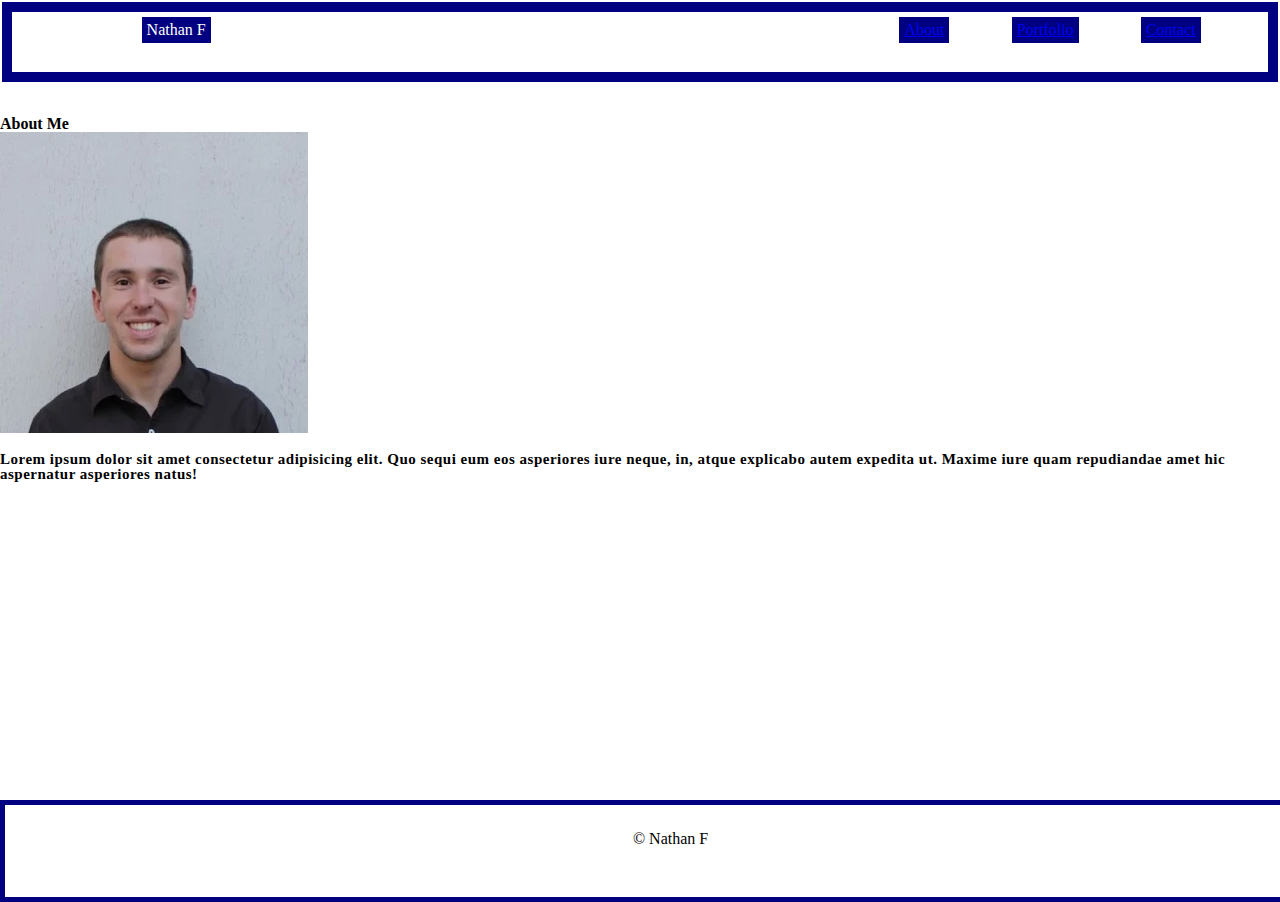
==== index.html @ 148f21dd "adding files" ====
<!DOCTYPE html>
<html>

<head>
    <meta charset="utf-8">
    <meta name="author" content="MT">
    <meta name="robots" content="noindex, nofollow">
    <title>Assignment 1</title>
    <link rel="stylesheet" type="text/css" href="css/reset.css">
    <link rel="stylesheet" type="text/css" href="css/Unsemantic-grid-responsive-tablet-no-ie7.css">
    <link rel="stylesheet" type="text/css" href="css/master.css">
</head>
<div id="page-container">

    <header>
        <div class="Header1">
            Nathan F</div>
        <nav>
            <ul>
                <li><a href="contact.html">Contact </a></li>
                <li><a href="portfolio.html">Portfolio </a></li>
                <li><a href="index.html">About </a></li>
            </ul>
        </nav>


    </header>
    <br>
    <br>

    <body>
        <h1>About Me </h1>
        <div id="ContentWrapper">
            <img src="images/Picture.png" alt="picture">
            <br>
            <br>
            <p> Lorem ipsum dolor sit amet consectetur adipisicing elit. Quo sequi eum eos asperiores iure neque, in, atque explicabo autem expedita ut. Maxime iure quam repudiandae amet hic aspernatur asperiores natus!</p>


            <div id="content-wrap">
            </div>
            <footer> &copy Nathan F</footer>

        </div>
    </body>

</div>








</html>
---- css/master.css ----
html {
    background-color:
}

.Header1 {
    float: left;
    color: white;
    margin-left: 10%;
    padding: 5px;
    background-color: navy;
}

li {
    display: inline;
    float: right;
    margin-right: 5%;
    padding: 5px;
    background-color: navy;
    color: white;
}

header {
    background-color: white;
    height: 50px;
    margin: 2px;
    border-style: solid;
    border-width: 10px;
    border-color: navy;
    padding: 5px;
}

contentWrapper {
    height: 960px;
}

#page-container {
    position: relative;
    min-height: 100vh;
}

#content-wrap {
    padding-bottom: 2.5rem;
}

img {
    filter: drop-shadow(2px);
}

p {
    font-family: Georgia, 'Times New Roman', Times, serif;
    font-size: 15px;
    font-weight: bold;
    letter-spacing: .5px;
}

footer {
    position: absolute;
    bottom: 0;
    width: 100%;
    height: 4.5%;
    text-align: center;
    text-align-last: center;
    border-style: solid;
    border-width: 5px;
    border-color: navy;
    padding: 2%;
}

a:visited {
    color: red;
}

a:hover {
    color: hotpink;
}
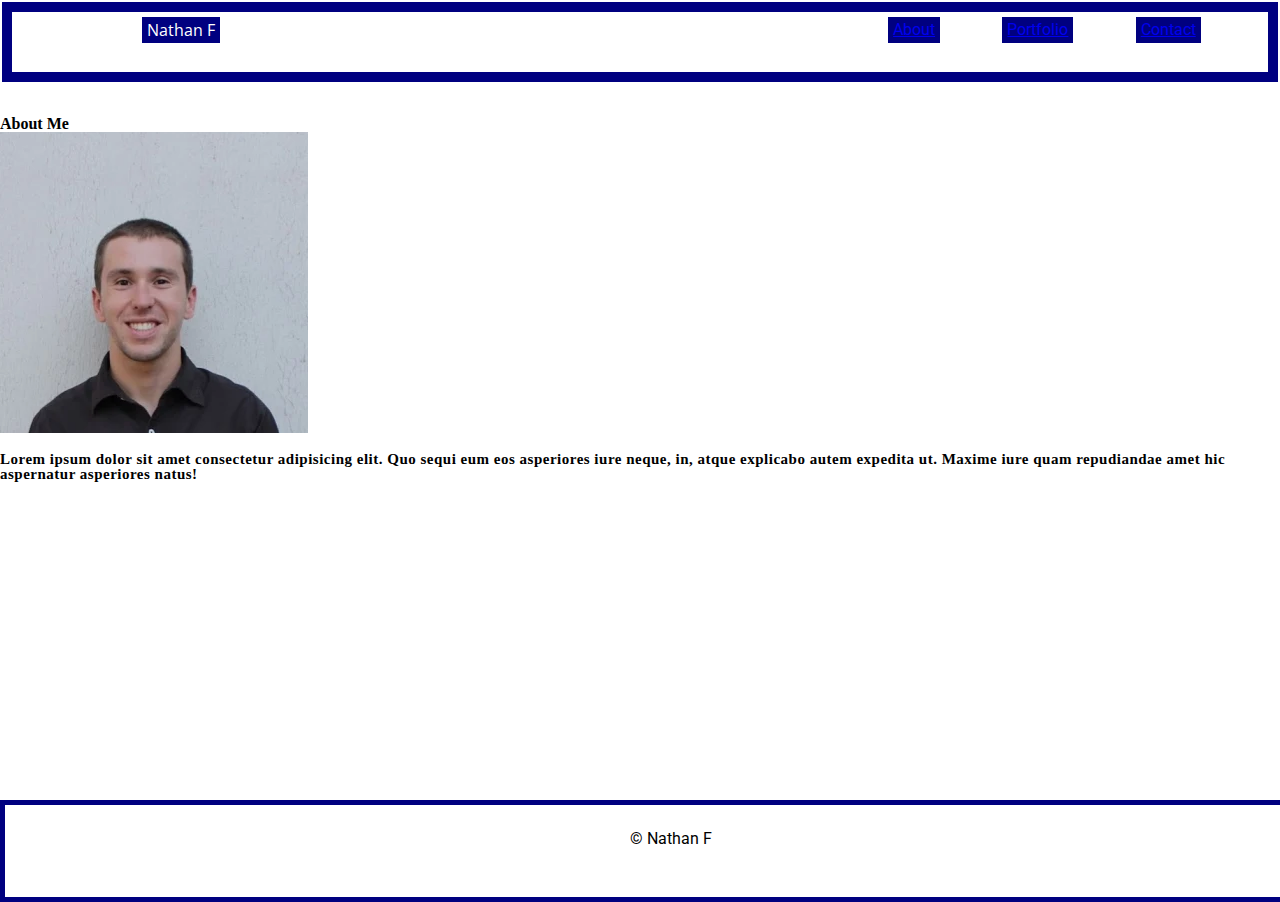
==== commit 5c27b3cb: "updated files add" ====
--- a/index.html
+++ b/index.html
@@ -6,6 +6,8 @@
     <meta name="author" content="MT">
     <meta name="robots" content="noindex, nofollow">
     <title>Assignment 1</title>
+    <link href="https://fonts.googleapis.com/css?family=Open+Sans&display=swap" rel="stylesheet">
+    <link href="https://fonts.googleapis.com/css?family=Roboto&display=swap" rel="stylesheet">
     <link rel="stylesheet" type="text/css" href="css/reset.css">
     <link rel="stylesheet" type="text/css" href="css/Unsemantic-grid-responsive-tablet-no-ie7.css">
     <link rel="stylesheet" type="text/css" href="css/master.css">
@@ -17,8 +19,8 @@
             Nathan F</div>
         <nav>
             <ul>
-                <li><a href="contact.html">Contact </a></li>
-                <li><a href="portfolio.html">Portfolio </a></li>
+                <li><a href="contact.html" target="_blank">Contact </a></li>
+                <li><a href="portfolio.html" target="_blank">Portfolio </a></li>
                 <li><a href="index.html">About </a></li>
             </ul>
         </nav>
--- a/css/master.css
+++ b/css/master.css
@@ -11,12 +11,12 @@
 }
 
 li {
-    display: inline;
     float: right;
     margin-right: 5%;
     padding: 5px;
     background-color: navy;
     color: white;
+    font-family: 'Roboto';
 }
 
 header {
@@ -27,6 +27,7 @@
     border-width: 10px;
     border-color: navy;
     padding: 5px;
+    font-family: 'Open Sans', sans-serif;
 }
 
 contentWrapper {
@@ -64,6 +65,7 @@
     border-width: 5px;
     border-color: navy;
     padding: 2%;
+    font-family: 'Roboto', sans-serif;
 }
 
 a:visited {
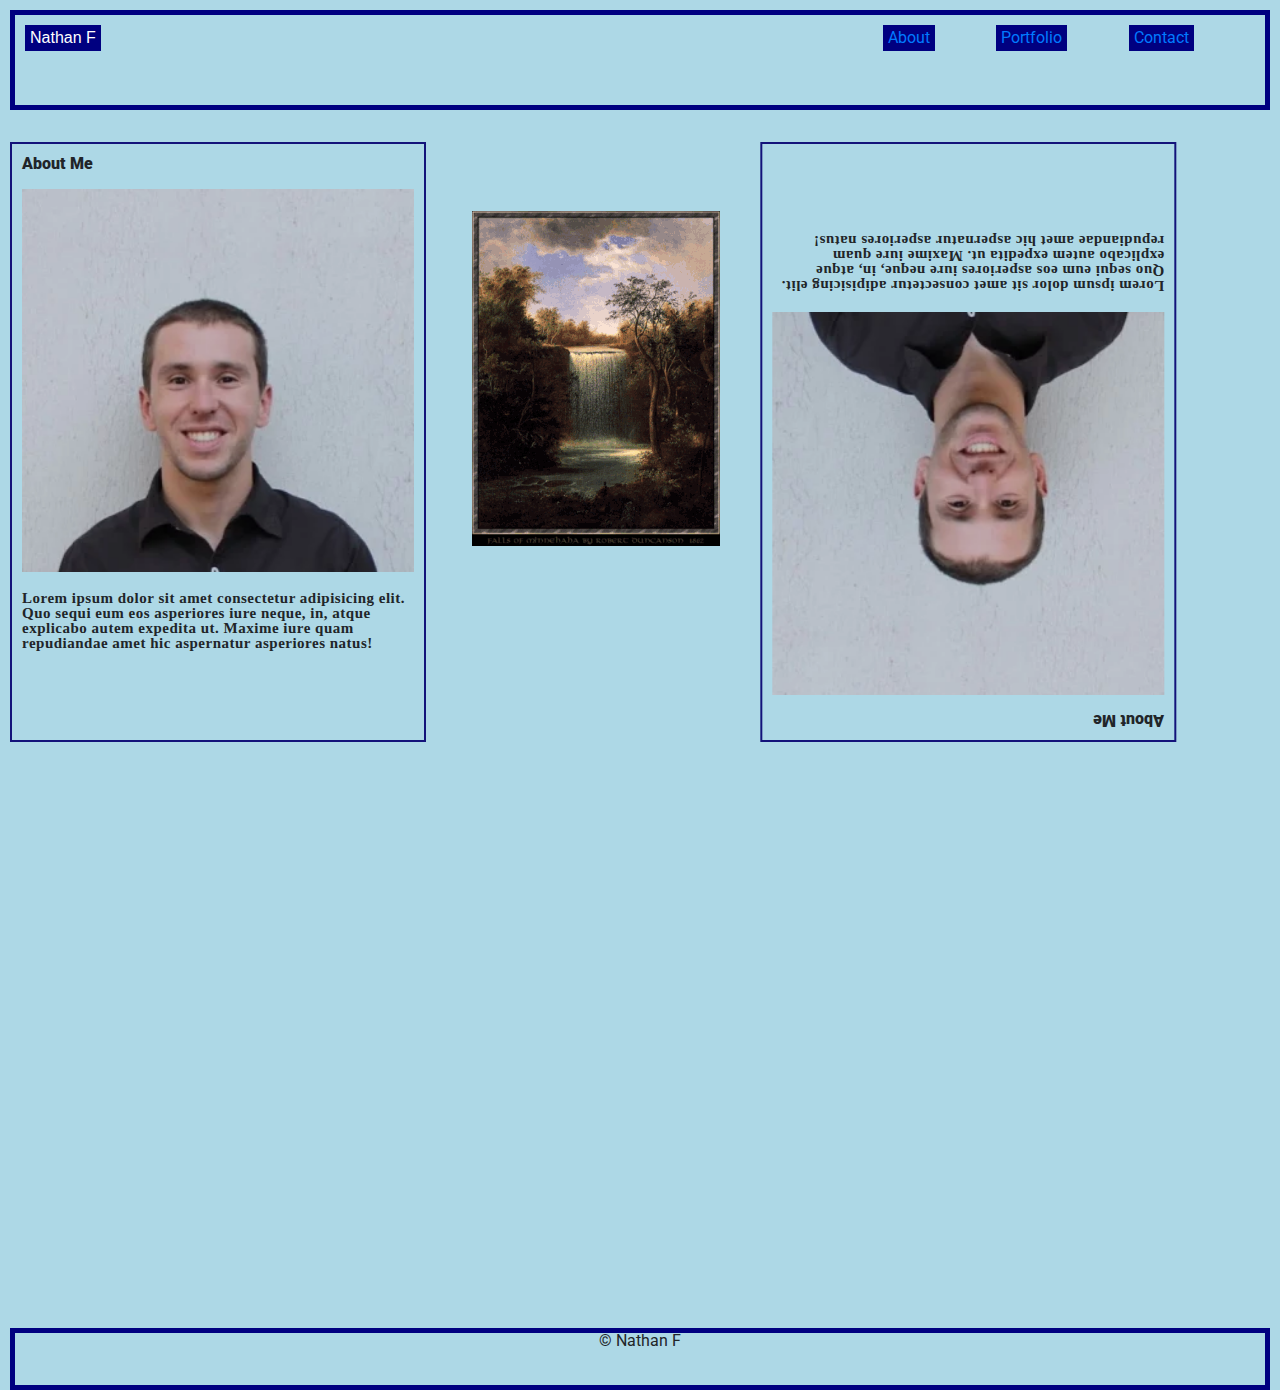
==== commit 988c549d: "updating files" ====
--- a/index.html
+++ b/index.html
@@ -6,7 +6,7 @@
     <meta name="author" content="MT">
     <meta name="robots" content="noindex, nofollow">
     <title>Assignment 1</title>
-    <link href="https://fonts.googleapis.com/css?family=Open+Sans&display=swap" rel="stylesheet">
+    <link href="https://stackpath.bootstrapcdn.com/bootstrap/4.3.1/css/bootstrap.min.css" <link href="https://fonts.googleapis.com/css?family=Open+Sans&display=swap" rel="stylesheet">
     <link href="https://fonts.googleapis.com/css?family=Roboto&display=swap" rel="stylesheet">
     <link rel="stylesheet" type="text/css" href="css/reset.css">
     <link rel="stylesheet" type="text/css" href="css/Unsemantic-grid-responsive-tablet-no-ie7.css">
@@ -30,29 +30,45 @@
     <br>
     <br>
 
-    <body>
-        <h1>About Me </h1>
-        <div id="ContentWrapper">
-            <img src="images/Picture.png" alt="picture">
-            <br>
-            <br>
-            <p> Lorem ipsum dolor sit amet consectetur adipisicing elit. Quo sequi eum eos asperiores iure neque, in, atque explicabo autem expedita ut. Maxime iure quam repudiandae amet hic aspernatur asperiores natus!</p>
 
+    <div id="bodyWrapper">
 
-            <div id="content-wrap">
+        <body>
+            <div id="pageWrapperLeft">
+                <h1>About Me </h1>
+                <br>
+                <div id="ContentWrapper">
+                    <img id="me" src="images/Picture.png" alt="picture">
+                    <br>
+                    <br>
+                    <p> Lorem ipsum dolor sit amet consectetur adipisicing elit. Quo sequi eum eos asperiores iure neque, in, atque explicabo autem expedita ut. Maxime iure quam repudiandae amet hic aspernatur asperiores natus!</p>
+                    <div id="waterFall"> <img src="images/waterfall.gif" alt="waterfall">
+                    </div>
+
+                </div>
+
             </div>
-            <footer> &copy Nathan F</footer>
 
-        </div>
-    </body>
-
-</div>
+            <div id="pageWrapperRight">
+                <h1>About Me </h1>
+                <br>
+                <img id="me2" src="images/Picture.png" alt="picture">
+                <br>
+                <br>
+                <p> Lorem ipsum dolor sit amet consectetur adipisicing elit. Quo sequi eum eos asperiores iure neque, in, atque explicabo autem expedita ut. Maxime iure quam repudiandae amet hic aspernatur asperiores natus!</p>
 
 
 
+                <br>
+            </div>
+            <br>
+            <br>
+            <br>
+            <footer> &copy Nathan F </footer>
 
-
-
-
+    </div>
+    </body>
+</div>
+</div>
 
 </html>--- a/css/master.css
+++ b/css/master.css
@@ -1,11 +1,14 @@
 html {
-    background-color:
+    background-color: lightblue;
+}
+
+#page-container {
+    margin: 10px;
 }
 
 .Header1 {
     float: left;
     color: white;
-    margin-left: 10%;
     padding: 5px;
     background-color: navy;
 }
@@ -20,31 +23,47 @@
 }
 
 header {
-    background-color: white;
-    height: 50px;
-    margin: 2px;
+    background-image: url("BlueSkies_Header.png");
+    height: 100px;
     border-style: solid;
-    border-width: 10px;
+    border-width: 5px;
     border-color: navy;
-    padding: 5px;
+    text-align: center;
+    padding-top: 30px;
+    padding: 10px;
     font-family: 'Open Sans', sans-serif;
 }
 
-contentWrapper {
-    height: 960px;
+body {
+    height: 100vh;
+}
+
+#pageWrapperLeft {
+    height: 600px;
+    padding: 10px;
+    border-color: rgb(19, 19, 122);
+    border-width: 2px;
+    border-style: solid;
+    width: 33%;
 }
 
 #page-container {
-    position: relative;
+    position: sticky;
     min-height: 100vh;
 }
 
-#content-wrap {
-    padding-bottom: 2.5rem;
+h1 {
+    font-weight: 900;
 }
 
-img {
+#me {
     filter: drop-shadow(2px);
+    width: 100%;
+}
+
+#me2 {
+    filter: drop-shadow(2px);
+    width: 100%;
 }
 
 p {
@@ -52,6 +71,27 @@
     font-size: 15px;
     font-weight: bold;
     letter-spacing: .5px;
+}
+
+#waterFall {
+    position: relative;
+    top: -440px;
+    left: 450px;
+    width: 33%;
+}
+
+#pageWrapperRight {
+    transform: rotate(180deg);
+    transform-origin: 20% 40%;
+    position: relative;
+    bottom: 480px;
+    left: 1000px;
+    height: 600px;
+    padding: 10px;
+    border-color: rgb(19, 19, 122);
+    border-width: 2px;
+    border-style: solid;
+    width: 33%;
 }
 
 footer {
@@ -64,8 +104,8 @@
     border-style: solid;
     border-width: 5px;
     border-color: navy;
-    padding: 2%;
     font-family: 'Roboto', sans-serif;
+    margin-top: 50px;
 }
 
 a:visited {
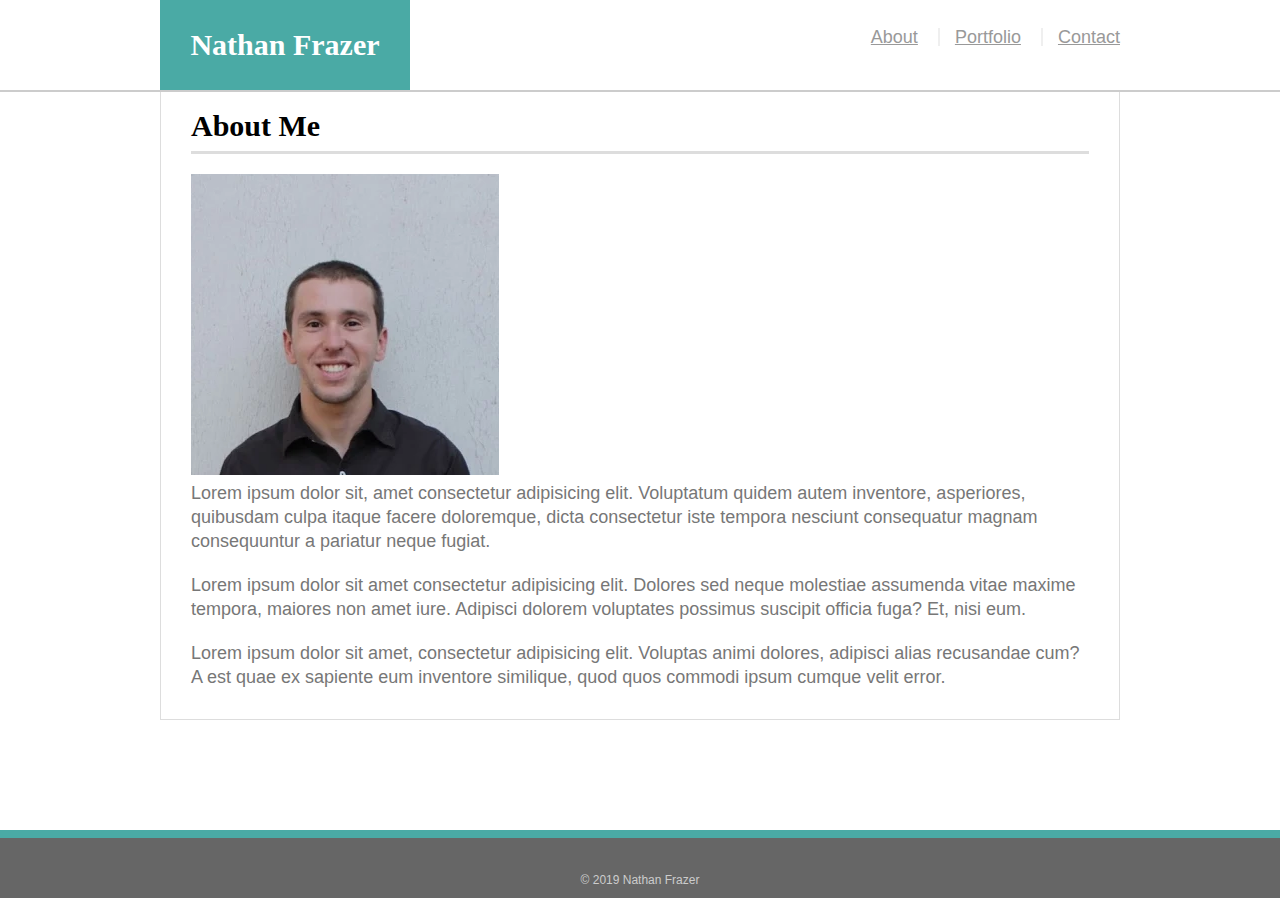
==== commit 8f298eed: "adding updated files" ====
--- a/index.html
+++ b/index.html
@@ -1,74 +1,40 @@
 <!DOCTYPE html>
-<html>
+<html lang="en-us">
 
 <head>
-    <meta charset="utf-8">
-    <meta name="author" content="MT">
-    <meta name="robots" content="noindex, nofollow">
-    <title>Assignment 1</title>
-    <link href="https://stackpath.bootstrapcdn.com/bootstrap/4.3.1/css/bootstrap.min.css" <link href="https://fonts.googleapis.com/css?family=Open+Sans&display=swap" rel="stylesheet">
-    <link href="https://fonts.googleapis.com/css?family=Roboto&display=swap" rel="stylesheet">
+    <meta charset="UTF-8">
+    <title>About | Nathan Frazer</title>
     <link rel="stylesheet" type="text/css" href="css/reset.css">
-    <link rel="stylesheet" type="text/css" href="css/Unsemantic-grid-responsive-tablet-no-ie7.css">
     <link rel="stylesheet" type="text/css" href="css/master.css">
 </head>
-<div id="page-container">
 
-    <header>
-        <div class="Header1">
-            Nathan F</div>
-        <nav>
-            <ul>
-                <li><a href="contact.html" target="_blank">Contact </a></li>
-                <li><a href="portfolio.html" target="_blank">Portfolio </a></li>
-                <li><a href="index.html">About </a></li>
-            </ul>
-        </nav>
+<body>
+    <header id="masthead">
+        <div class="container">
+            <a href="index.html" target="_blank" id="logo">Nathan Frazer</a>
+            <nav>
+                <a href="index.html" target="_blank">About</a>
+                <a href="portfolio.html" target="_blank">Portfolio</a>
+                <a href="contact.html" target="_blank">Contact</a>
+            </nav>
+        </div>
+    </header>
 
+    <div id="main-container" class="container">
+        <section class="main-section">
+            <h1>About Me</h1>
+            <img src="images/Picture.png" class="me-image" alt="Nathan Frazer">
+            <p>Lorem ipsum dolor sit, amet consectetur adipisicing elit. Voluptatum quidem autem inventore, asperiores, quibusdam culpa itaque facere doloremque, dicta consectetur iste tempora nesciunt consequatur magnam consequuntur a pariatur neque fugiat.</p>
+            <p>Lorem ipsum dolor sit amet consectetur adipisicing elit. Dolores sed neque molestiae assumenda vitae maxime tempora, maiores non amet iure. Adipisci dolorem voluptates possimus suscipit officia fuga? Et, nisi eum.</p>
+            <p> Lorem ipsum dolor sit amet, consectetur adipisicing elit. Voluptas animi dolores, adipisci alias recusandae cum? A est quae ex sapiente eum inventore similique, quod quos commodi ipsum cumque velit error.</p>
+        </section>
+    </div>
 
-    </header>
-    <br>
-    <br>
-
-
-    <div id="bodyWrapper">
-
-        <body>
-            <div id="pageWrapperLeft">
-                <h1>About Me </h1>
-                <br>
-                <div id="ContentWrapper">
-                    <img id="me" src="images/Picture.png" alt="picture">
-                    <br>
-                    <br>
-                    <p> Lorem ipsum dolor sit amet consectetur adipisicing elit. Quo sequi eum eos asperiores iure neque, in, atque explicabo autem expedita ut. Maxime iure quam repudiandae amet hic aspernatur asperiores natus!</p>
-                    <div id="waterFall"> <img src="images/waterfall.gif" alt="waterfall">
-                    </div>
-
-                </div>
-
-            </div>
-
-            <div id="pageWrapperRight">
-                <h1>About Me </h1>
-                <br>
-                <img id="me2" src="images/Picture.png" alt="picture">
-                <br>
-                <br>
-                <p> Lorem ipsum dolor sit amet consectetur adipisicing elit. Quo sequi eum eos asperiores iure neque, in, atque explicabo autem expedita ut. Maxime iure quam repudiandae amet hic aspernatur asperiores natus!</p>
-
-
-
-                <br>
-            </div>
-            <br>
-            <br>
-            <br>
-            <footer> &copy Nathan F </footer>
-
-    </div>
-    </body>
-</div>
-</div>
+    <footer>
+        <div class="container">
+            &copy 2019 Nathan Frazer
+        </div>
+    </footer>
+</body>
 
 </html>--- a/css/master.css
+++ b/css/master.css
@@ -1,116 +1,136 @@
-html {
-    background-color: lightblue;
+body {
+    font-family: Arial, Helvetica, sans-serif;
+    font-size: 18px;
+    line-height: 24px;
+    color: #777777;
 }
 
-#page-container {
-    margin: 10px;
+* {
+    box-sizing: border-box;
 }
 
-.Header1 {
-    float: left;
-    color: white;
-    padding: 5px;
-    background-color: navy;
+.container {
+    width: 100%;
+    max-width: 960px;
+    margin: 0 auto;
+    clear: both;
 }
 
-li {
-    float: right;
-    margin-right: 5%;
-    padding: 5px;
-    background-color: navy;
-    color: white;
-    font-family: 'Roboto';
+h1,
+h2,
+h3,
+p {
+    margin-bottom: 20px;
 }
 
-header {
-    background-image: url("BlueSkies_Header.png");
-    height: 100px;
-    border-style: solid;
-    border-width: 5px;
-    border-color: navy;
-    text-align: center;
-    padding-top: 30px;
-    padding: 10px;
-    font-family: 'Open Sans', sans-serif;
+p:last-child {
+    margin-bottom: 0;
 }
 
-body {
-    height: 100vh;
-}
-
-#pageWrapperLeft {
-    height: 600px;
-    padding: 10px;
-    border-color: rgb(19, 19, 122);
-    border-width: 2px;
-    border-style: solid;
-    width: 33%;
-}
-
-#page-container {
-    position: sticky;
-    min-height: 100vh;
+h1,
+h2,
+h3 {
+    font-family: Georgia, Times, "Times New Roman", serif;
+    font-weight: 700;
+    color: #4aaaa5;
 }
 
 h1 {
-    font-weight: 900;
+    clear: both;
+    font-size: 30px;
+    line-height: 50px;
+    border-bottom: 3px solid #dddddd;
+    color: black;
+    margin-top: 70px;
 }
 
-#me {
-    filter: drop-shadow(2px);
-    width: 100%;
+h2,
+h3 {
+    font-size: 22px;
 }
 
-#me2 {
-    filter: drop-shadow(2px);
+#masthead {
+    position: fixed;
+    z-index: 99;
     width: 100%;
+    margin: 0 0 30px;
+    overflow: auto;
+    color: #ffffff;
+    background: #ffffff;
+    border-bottom: 2px solid #cccccc;
 }
 
-p {
+#logo {
+    float: left;
+    width: 250px;
+    height: 90px;
     font-family: Georgia, 'Times New Roman', Times, serif;
-    font-size: 15px;
-    font-weight: bold;
-    letter-spacing: .5px;
+    font-size: 30px;
+    font-weight: 700;
+    line-height: 90px;
+    color: #ffffff;
+    background: #4aaaa5;
+    text-align: center;
+    text-decoration: none;
 }
 
-#waterFall {
-    position: relative;
-    top: -440px;
-    left: 450px;
-    width: 33%;
+nav {
+    float: right;
+    margin-top: 25px;
 }
 
-#pageWrapperRight {
-    transform: rotate(180deg);
-    transform-origin: 20% 40%;
-    position: relative;
-    bottom: 480px;
-    left: 1000px;
-    height: 600px;
-    padding: 10px;
-    border-color: rgb(19, 19, 122);
-    border-width: 2px;
-    border-style: solid;
-    width: 33%;
+nav a {
+    display: inline-block;
+    padding-left: 15px;
+    margin-left: 15px;
+    line-height: 18px;
+    color: #999;
+    border-left: 2px solid #efefef;
+}
+
+nav a:first-child {
+    border-left: 0 none;
 }
 
 footer {
-    position: absolute;
-    bottom: 0;
-    width: 100%;
-    height: 4.5%;
+    padding: 30px 0;
+    clear: both;
+    font-size: 12px;
+    color: #cccccc;
     text-align: center;
-    text-align-last: center;
-    border-style: solid;
-    border-width: 5px;
-    border-color: navy;
-    font-family: 'Roboto', sans-serif;
-    margin-top: 50px;
+    background: #666666;
+    border-top: 8px solid #4aaaa5;
+    height: 50px;
 }
 
-a:visited {
+h3,
+h2 {
+    padding-bottom: 20px;
+    margin-bottom: 15px;
+    line-height: 22px;
+    border-bottom: 2px solid #eeeeee;
+}
+
+#main-container {
+    padding: top 130px;
+    min-height: calc(100vh - 70px);
+}
+
+.main-section {
+    float: left;
+    width: 100%;
+    max-width: 960px;
+    padding: 30px;
+    margin: 0 0 40px;
+    background: #ffffff;
+    border: 1px solid #dddddd;
+}
+
+
+/* a:visited {
     color: red;
-}
+} 
+*/
 
 a:hover {
     color: hotpink;
